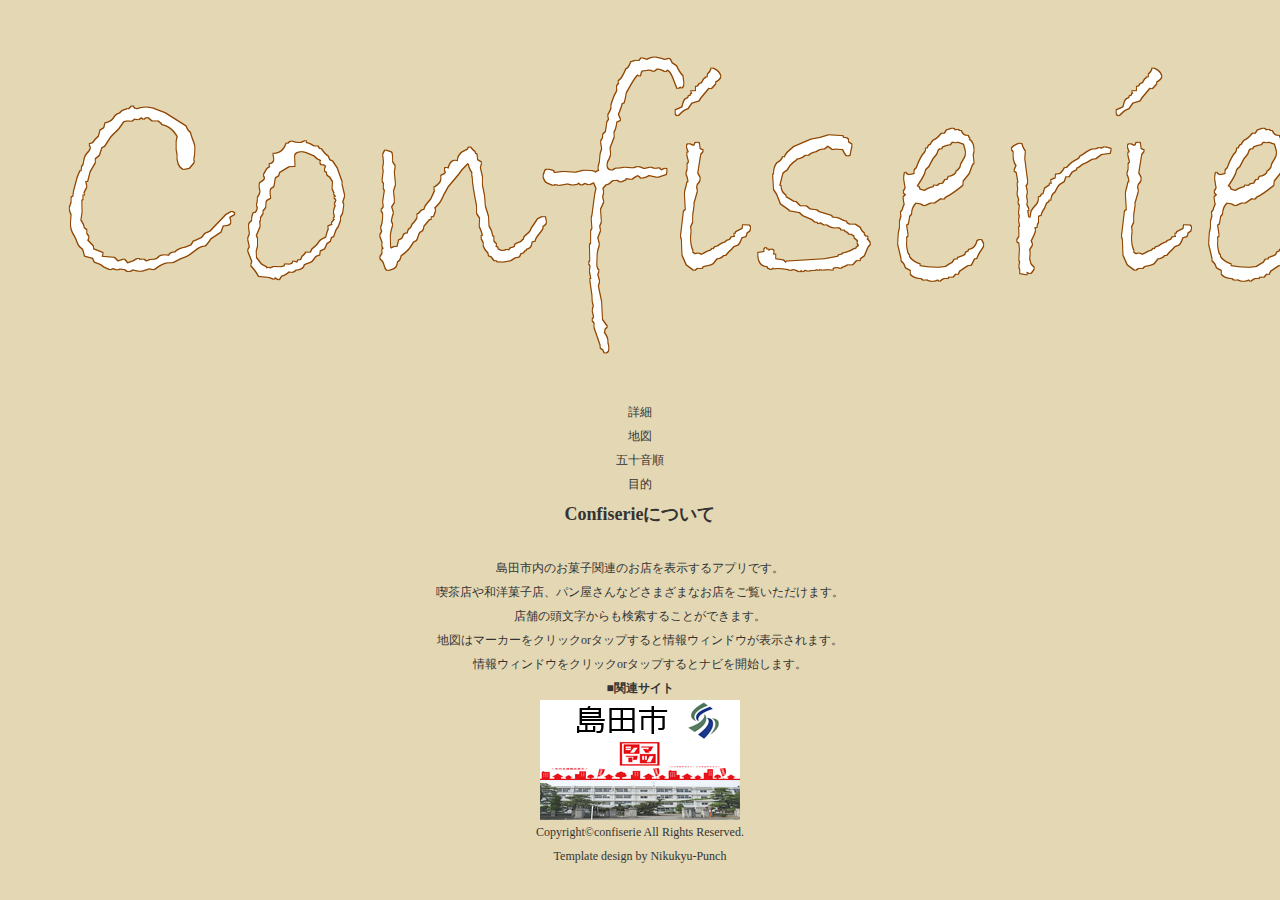
==== index.html @ f80d1ac2 "file to uploade 201601282222" ====
<!DOCTYPE html PUBLIC "-//W3C//DTD XHTML 1.0 Transitional//EN" "http://www.w3.org/TR/xhtml1/DTD/xhtml1-transitional.dtd">
<html xmlns="http://www.w3.org/1999/xhtml" xml:lang="ja" lang="ja">
<head>
<meta http-equiv="Content-Type" content="text/html; charset=shift_jis" />
<meta http-equiv="Content-Style-Type" content="text/css" />
<meta http-equiv="Content-Script-Type" content="text/javascript" />
<meta name="copyright" content="Nikukyu-Punch" />
<title>Confiserie</title>
<meta name="description" content="�����ɃT�C�g���������܂�" />
<meta name="keywords" content="Confiserie,CONFISERIE,confiserie,�R���t�B�Y��,����ӂ�����" />
<link href="./css/style.css" rel="stylesheet" type="text/css" />

<script src="./js/jquery-1.7.2.min.js" type="text/javascript"></script>
<script src="./js/accordion.js" type="text/javascript"></script>
<script src="./js/jquery.csv2table-0.02-b-4.8.js" type="text/javascript" charset="utf-8"></script>

</head>
<body>

<div id="container">

<div id="header">
<h1></h1>
<p class="resizeimage">
<img src="images/Confiserie3.png" alt="" id="logo" />
</p>
</div>

<!--/header-->

<ul class="acordion">
  <li><a href="index.html"><span class="trigger none-submenu">�ڍ�</span></a></li>
  <li><a href="map.html"><span class="trigger none-submenu">�n�}</span></a></li>
  <li><div class="category"><span class="trigger none-submenu">�܏\����</span></div>
    <ul class="submenu">
      <li><a class   = "btn1"
       type    = "button"
       onclick = "$('#main').csv2table('./data/mise.csv',{
		orderBy : [[1,'A']],
		where : [{'furigana':'==��'}]
                });">���s</a></li>

      <li><a class   = "btn1"
       type    = "button"
       onclick = "$('#main').csv2table('./data/mise.csv',{
		orderBy : [[1,'A']],
		where : [{'furigana':'==��'}]

                });">���s</a></li>

      <li><a class   = "btn1"
       type    = "button"li
       onclick = "$('#main').csv2table('./data/mise.csv',{
		orderBy : [[1,'A']],
		where : [{'furigana':'==��'}]

                });">���s</a></li>
      <li><a class   = "btn1"
       type    = "button"
       onclick = "$('#main').csv2table('./data/mise.csv',{
		orderBy : [[1,'A']],
		where : [{'furigana':'==��'}]

                });">���s</a></li>
      <li><a class   = "btn1"
       type    = "button"
       onclick = "$('#main').csv2table('./data/mise.csv',{
		orderBy : [[1,'A']],
		where : [{'furigana':'==��'}]

                });">�ȍs</a></li>
      <li><a class   = "btn1"
       type    = "button"
       onclick = "$('#main').csv2table('./data/mise.csv',{
		orderBy : [[1,'A']],
		where : [{'furigana':'==��'}]

                });">�͍s</a></li>
      <li><a class   = "btn1"
       type    = "button"
       onclick = "$('#main').csv2table('./data/mise.csv',{
		orderBy : [[1,'A']],
		where : [{'furigana':'==��'}]

                });">�܍s</a></li>
      <li><a class   = "btn1"
       type    = "button"
       onclick = "$('#main').csv2table('./data/mise.csv',{
		orderBy : [[1,'A']],
		where : [{'furigana':'==��'}]

                });">��s</a></li>
      <li><a class   = "btn1"
       type    = "button"
       onclick = "$('#main').csv2table('./data/mise.csv',{
		orderBy : [[1,'A']],
		where : [{'furigana':'==��'}]

                });">��s</a></li>
      
    </ul>
  </li>

  
<li><div class="category"><span class="trigger none-submenu">�ړI</span></div>
    <ul class="submenu">
            <li><a class   = "btn1"
       type    = "button"
       onclick = "$('#main').csv2table('./data/mise.csv',{
		orderBy : [[1,'A']],
		where : [{'type':'==�i���X'}]

                });">�i���X</a></li>
            <li><a class   = "btn1"
       type    = "button"
       onclick = "$('#main').csv2table('./data/mise.csv',{
		orderBy : [[1,'A']],
		where : [{'type':'==�a�m�َq'}]

                });">�a�m�َq</a></li>
            <li><a class   = "btn1"
       type    = "button"
       onclick = "$('#main').csv2table('./data/mise.csv',{
		orderBy : [[1,'A']],
		where : [{'type':'==�a�َq'}]

                });">�a�َq</a></li>
            <li><a class   = "btn1"
       type    = "button"
       onclick = "$('#main').csv2table('./data/mise.csv',{
		orderBy : [[1,'A']],
		where : [{'type':'==�m�َq'}]

                });">�m�َq</a></li>
            <li><a class   = "btn1"
       type    = "button"
       onclick = "$('#main').csv2table('./data/mise.csv',{
		orderBy : [[1,'A']],
		where : [{'type':'==�p����'}]

                });">�p����</a></li>
            <li><a class   = "btn1"
       type    = "button"
       onclick = "$('#main').csv2table('./data/mise.csv',{
		orderBy : [[1,'A']],
		where : [{'type':'==���̑�'}]

                });">���̑�</a></li>

    </ul>
  </li>
</ul>

<div id="main">
  
<h2>Confiserie�ɂ���</h2>
<br>

<p>���c�s���̂��َq�֘A�̂��X��\������A�v���ł��B</p>
<p>�i���X��a�m�َq�X�A�p��������Ȃǂ��܂��܂Ȃ��X���������������܂��B</p>
<p>�X�܂̓�����������������邱�Ƃ��ł��܂��B</p>
<p>�n�}�̓}�[�J�[���N���b�Nor�^�b�v����Ə��E�B���h�E���\������܂��B</p>
<p>���E�B���h�E���N���b�Nor�^�b�v����ƃi�r���J�n���܂��B</p>


<p><span class="color1">��<strong>�֘A�T�C�g</strong></span><br />
<a href="http://www.city.shimada.shizuoka.jp" target="_blank"><img src="images/banner_tp2.png" alt="�e���v���[�g�̔��T�C�g�̃e���v���[�g�p���`" width="200" height="40" /></a></p>
<p><a href="http://shimadagaatsui.eshizuoka.jp" target="_blank"><img src="images/banner_md2.png" alt="WEB����T�C�g Moko Design" width="200" height="40" /></a></p>
<p><a href="http://www.edu.pref.shizuoka.jp/shimada-ch/home.nsf" target="_blank"><img src="images/banner_pc2.png" alt="�t���[�ʐ^�T�C�g PHOTO CHIPS" width="200" height="40" /></a></p>



</div>
<!--/main-->


<div id="footer">
Copyright&copy;<a href="index.html">confiserie</a> All Rights Reserved.<br />
<a href="http://nikukyu-punch.com/" target="_blank">Template design by Nikukyu-Punch</a>
</div>
<!--/footer-->


</div>
<!--/container-->


</body>
</html>
---- css/style.css ----
@charset "shift_jis";



body {
	font-family: "���C���I", Meiryo, "�l�r �o�S�V�b�N", Osaka, "�q���M�m�p�S Pro W3", "Hiragino Kaku Gothic Pro";
	font-size: 75%;
	line-height: 2;
	color: #333333;
	background-color: #e4d8b4;
	margin: 0px;
	padding: 0px;
	text-align: center;
	height: 100%;
}

h1,h2,h3,h4,h5,p,ul,ol,li,dl,dt,dd,form{
	margin: 0px;
	padding: 0px;
}

ul{
	list-style-type: none;
}

img {
	border: none;
}

input,textarea,select {
	font-size: 1em;
}

form {
	margin: 0px;
}

table {
	border-collapse:collapse;
	font-size: 100%;
	border-spacing: 0;
}



/*�����N�i�S�ʁj�ݒ�
---------------------------------------------------------------------------*/
a {
	color: #333333;
	text-decoration: none;	/*�J�[�\���I�[�o�[���ɉ����������ݒ�*/
}

a:hover {
	color: blue;			/*�J�[�\���I�[�o�[���̕����F*/
	text-decoration: none;	/*�J�[�\���I�[�o�[���ɉ����������ݒ�*/
}




@media screen and (min-width: 0px) and (max-width: 480px){
/*�R���e�i�[�iHP���͂ރu���b�N�j
---------------------------------------------------------------------------*/
#container {
	width: 100%;
	padding-right: 0px;
	padding-left: 0px;
	background-color: #ffffff;
	text-align: left;
	margin-right: auto;
	margin-left: auto;
}



/*�w�b�_�[�i���S�Ȃǂ������Ă���HP�㕔�u���b�N�j
---------------------------------------------------------------------------*/
#header {
	background-image: url(../images/header_bg5.jpg);	/*�w�i�̖�i�摜*/
	background-repeat: no-repeat;
	background-size: contain;
	height: 143px;	/*�w�b�_�[�̍���*/
	max-width: 100%;
	position: relative;
	background-color: #e4d8b4;
}
	


p.resizeimage img{
width:60%;
}

/*h1�^�O�ݒ�*/
#header h1 {
	font-size: 10px;	/*�����T�C�Y*/
	color: #000000;		/*�����F*/
	line-height: 20px;
	position: absolute;
	left: 55px;		/*�w�b�_�[�u���b�N�ɑ΂��č�����55px�̈ʒu�ɔz�u*/
	top: 0px;		/*�w�b�_�[�u���b�N�ɑ΂��ďォ��90px�̈ʒu�ɔz�u*/
	font-weight: normal;
}

/*���S�摜�̈ʒu�ݒ�*/
#header #logo {
	position: absolute;
	left: 10px;		/*�w�b�_�[�u���b�N�ɑ΂��č�����0px�̈ʒu�ɔz�u*/
	top: 0px;		/*�w�b�_�[�u���b�N�ɑ΂��ďォ��30px�̈ʒu�ɔz�u*/
}



/*���C�����j���[�ݒ�
---------------------------------------------------------------------------*/
li{
list-style: none;
cursor: pointer;
}
 
ul.acordion{

list-style: none;
cursor: pointer;
  width: 100%;
  margin: 0;
  padding: 0;
}
 
ul.acordion li {
 position: relative;
 float: left;
  width: 50%;
  margin: 0;
  padding: 0;
  text-align: center;
background: #2d180d;
color: white;
font-size: 15px;
font-family:HG�ۺ޼��M-PRO;
}

ul.acordion li a {
  margin: 0;
  padding: 0;
  font-size: 15px;
  color: white;
  text-align: center;
 display: block;
 
}

ul.acordion li ul {
margin: 0;
padding: 0;
  list-style: none;
  position: absolute;
  z-index: 100;
  top: 100%;
  left: 0;
  width: 100%;
  font-family:HG�ۺ޼��M-PRO;
}
 
ul.acordion li ul li {
background: #2d180d;//�A�R�[�f�B�I���̒��̐F
position: relative;
  width: 100%;
  margin: 0;
  padding: 0;
  text-align: center;
height: 35px;
}
 
ul.acordion li ul li a {

padding: 0px;

  text-align: left;
  font-size: 13px;
  font-weight: normal;
  color: white;
  text-align: center;
}
 
ul.acordion li .none-submenu {
background: url(trigger-arrow.png) no-repeat 100% 50%;
background-size: 2%;
display: block;
padding: 15px;
}
 
ul.acordion li .active-submenu {
background: url(triggeractive-arrow.png) no-repeat 100% 50%;
display: block;
padding: 15px;
}
ul.acordion li ul li a:after {
display: block;
position: absolute;
top: 50%;
right: 10px;
width: 7px;
height: 7px;
margin-top: -4px;
border-top: solid 2px #a9a9a9;
border-right: solid 2px #a9a9a9;
-webkit-transform: rotate(45deg);
transform: rotate(45deg);
content: "";
}

ul.acordion li :hover{ background: #361d10 }



/*���C���R���e���c
---------------------------------------------------------------------------*/
#main {
	clear: left;
	width: 100%;
	padding-top: 30px;
	padding-bottom: 70px;
}

/*h2�^�O�ݒ�*/
#main h2 {
	color: #FFFFFF;	/*�����F*/
	//background-image: url(../images/h2_bg3.gif);	/*�w�i�摜*/
	background-color: #2d180d;
	background-repeat: repeat-y;				/*Y��(�c��)�Ƀ��s�[�g*/
	background-position: left;
	background-size: 100%;
	font-size: 120%;	/*�����T�C�Y*/
	padding-left: 10px;
	padding-top: 5px;
	padding-bottom: 5px;
	font-family: HG�ۺ޼��M-PRO;
}

/*�i���^�O�̗]���ݒ�*/
#main p {
	padding: 0.5em 10px 1em;
}
#map{
	width: 80%; 
	height: 300px; 
	position: relative;
	left: 10%; 
}


/*�t�b�^�[
---------------------------------------------------------------------------*/
#footer {
	text-align: center;	/*���̃e�L�X�g���Z���^�����O*/
	clear: both;
	width: 100%;
	padding-top: 20px;
	padding-bottom: 20px;
	background-color: #000000;
	background-image: url(../images/footer_bg5.jpg);	/*�t�b�^�[�̔w�i�摜*/
	background-repeat: no-repeat;
	background-position: center bottom;
	color: #000000;	/*�����F*/
}

/*�t�b�^�[���Ƀ����N�ݒ肵���ꍇ�p*/
#footer a {
	color: #000000;
	text-decoration: none;
}



/*���̑�
---------------------------------------------------------------------------*/
.look {
	background-color: #E4E4E4;
}

.mb1em {
	margin-bottom: 1em;
}

.clear {
	clear: both;
}

ul.disc {
	padding: 0.5em 10px 0.5em 25px;
	list-style: disc;
}

.color1 {
	color: #FF0000;
}
}



@media screen and (min-width: 481px) and (max-width: 780px) {
/*�R���e�i�[�iHP���͂ރu���b�N�j
---------------------------------------------------------------------------*/
#container {
	width: 100%;
	padding-right: 0px;
	padding-left: 0px;
	background-color: #ffffff;
	text-align: left;
	margin-right: auto;
	margin-left: auto;
}



/*�w�b�_�[�i���S�Ȃǂ������Ă���HP�㕔�u���b�N�j
---------------------------------------------------------------------------*/
#header {
	background-image: url(../images/header_bg5.jpg);	/*�w�i�̖�i�摜*/
	background-repeat: no-repeat;
	background-size: contain;
	height: 230px;	/*�w�b�_�[�̍���*/
	max-width: 100%;
	position: relative;
	background-color: #e4d8b4;
}

p.resizeimage img{
width: 60%;
}

/*h1�^�O�ݒ�*/
#header h1 {
	font-size: 10px;	/*�����T�C�Y*/
	color: #000000;		/*�����F*/
	line-height: 20px;
	position: absolute;
	left: 55px;		/*�w�b�_�[�u���b�N�ɑ΂��č�����55px�̈ʒu�ɔz�u*/
	top: 90px;		/*�w�b�_�[�u���b�N�ɑ΂��ďォ��90px�̈ʒu�ɔz�u*/
	font-weight: normal;
}


/*���S�摜�̈ʒu�ݒ�*/
#header #logo {
	position: absolute;
	left: 0px;		/*�w�b�_�[�u���b�N�ɑ΂��č�����0px�̈ʒu�ɔz�u*/
	top: 10px;		/*�w�b�_�[�u���b�N�ɑ΂��ďォ��30px�̈ʒu�ɔz�u*/
}



/*���C�����j���[�ݒ�
---------------------------------------------------------------------------*/



li{
list-style: none;
cursor: pointer;
}
 
ul.acordion{
list-style: none;
cursor: pointer;
  width: 100%;
  margin: 0;
  padding: 0;
}
 
ul.acordion li {
 position: relative;
  width: 25%;
  float: left;
  margin: 0;
  padding: 0;
  text-align: center;
background: #2d180d;
color: white;
font-size: 15px;
font-family:HG�ۺ޼��M-PRO;
}

ul.acordion li a {
  margin: 0;
  padding: 0;
  font-size: 15px;
  color: white;
  text-align: center;
 display: block;
 
}

ul.acordion li ul {
margin: 0;
padding: 0;
  list-style: none;
  position: absolute;
  z-index: 100;
  top: 100%;
  left: 0;
  width: 100%;
  font-family:HG�ۺ޼��M-PRO;
}
 
ul.acordion li ul li {
background: #2d180d;//�A�R�[�f�B�I���̒��̐F
position: relative;
  width: 100%;
  margin: 0;
  padding: 0;
  text-align: center;
height: 35px;
}
 
ul.acordion li ul li a {

padding: 0px;

  text-align: left;
  font-size: 13px;
  font-weight: normal;
  color: white;
  text-align: center;
}
 
ul.acordion li .none-submenu {
background: url(trigger-arrow.png) no-repeat 100% 50%;
background-size: 2%;
display: block;
padding: 15px;
}
 
ul.acordion li .active-submenu {
background: url(triggeractive-arrow.png) no-repeat 100% 50%;
display: block;
padding: 15px;
}
ul.acordion li ul li a:after {
display: block;
position: absolute;
top: 50%;
right: 10px;
width: 7px;
height: 7px;
margin-top: -4px;
border-top: solid 2px #a9a9a9;
border-right: solid 2px #a9a9a9;
-webkit-transform: rotate(45deg);
transform: rotate(45deg);
content: "";
}

ul.acordion li :hover{ background: #361d10 }



/*���C���R���e���c
---------------------------------------------------------------------------*/
#main {
	clear: left;
	width: 100%;
	padding-top: 30px;
	padding-bottom: 70px;
}

/*h2�^�O�ݒ�*/
#main h2 {
	color: #FFFFFF;	/*�����F*/
	//background-image: url(../images/h2_bg3.gif);	/*�w�i�摜*/
	background-color: #2d180d;
	background-repeat: repeat-y;				/*Y��(�c��)�Ƀ��s�[�g*/
	background-position: left;
	background-size: 100%;
	font-size: 120%;	/*�����T�C�Y*/
	padding-left: 10px;
	padding-top: 30px;
	padding-bottom: 5px;
	font-family: HG�ۺ޼��M-PRO;
}

/*�i���^�O�̗]���ݒ�*/
#main p {
	padding: 0.5em 10px 1em;
}
#map{
	width: 80%;
	height: 350px;
	position: relative;
	left:10%; 
}


/*�t�b�^�[
---------------------------------------------------------------------------*/
#footer {
	text-align: center;	/*���̃e�L�X�g���Z���^�����O*/
	clear: both;
	width: 100%;
	padding-top: 20px;
	padding-bottom: 20px;
	background-color: #000000;
	background-image: url(../images/footer_bg5.jpg);	/*�t�b�^�[�̔w�i�摜*/
	background-repeat: no-repeat;
	background-position: center bottom;
	color: #000000;	/*�����F*/
}

/*�t�b�^�[���Ƀ����N�ݒ肵���ꍇ�p*/
#footer a {
	color: #000000;
	text-decoration: none;
}



/*���̑�
---------------------------------------------------------------------------*/
.look {
	background-color: #E4E4E4;
}

.mb1em {
	margin-bottom: 1em;
}

.clear {
	clear: both;
}

ul.disc {
	padding: 0.5em 10px 0.5em 25px;
	list-style: disc;
}

.color1 {
	color: #FF0000;
}
}


@media screen and (min-width: 781px) {

/*�R���e�i�[�iHP���͂ރu���b�N�j
---------------------------------------------------------------------------*/
#container {
	width: 898px;
	padding-right: 0px;
	padding-left: 0px;
	background-color: #ffffff;
	text-align: left;
	margin-right: auto;
	margin-left: auto;
}



/*�w�b�_�[�i���S�Ȃǂ������Ă���HP�㕔�u���b�N�j
---------------------------------------------------------------------------*/
#header {
	background-image: url(../images/header_bg5.jpg);	/*�w�i�̖�i�摜*/
	background-repeat: no-repeat;
	background-size: contain;
	height: 290px;	/*�w�b�_�[�̍���*/
	max-width: 100%;
	position: relative;
	
}

p.resizeimage img{
width: 60%;
}

/*h1�^�O�ݒ�*/
#header h1 {
	font-size: 10px;	/*�����T�C�Y*/
	color: #000000;		/*�����F*/
	line-height: 20px;
	position: absolute;
	left: 55px;		/*�w�b�_�[�u���b�N�ɑ΂��č�����55px�̈ʒu�ɔz�u*/
	top: 90px;		/*�w�b�_�[�u���b�N�ɑ΂��ďォ��90px�̈ʒu�ɔz�u*/
	font-weight: normal;
}


/*���S�摜�̈ʒu�ݒ�*/
#header #logo {
	position: absolute;
	left: 0px;		/*�w�b�_�[�u���b�N�ɑ΂��č�����0px�̈ʒu�ɔz�u*/
	top: 10px;		/*�w�b�_�[�u���b�N�ɑ΂��ďォ��30px�̈ʒu�ɔz�u*/
}



/*���C�����j���[�ݒ�
---------------------------------------------------------------------------*/



li{
list-style: none;
cursor: pointer;
}

ul.acordion{
list-style: none;
cursor: pointer;
  width: 100%;
  margin: 0;
  padding: 0;
}

ul.acordion li {
 position: relative;
  width: 25%;
  float: left;
  margin: 0;
  padding: 0;
  text-align: center;
background: #2d180d;
color: white;
font-size: 15px;
font-family:HG�ۺ޼��M-PRO;
}

ul.acordion li a {
  margin: 0;
  padding: 0;
  font-size: 15px;
  color: white;
  text-align: center;
  display: block;
 
}

ul.acordion li ul{
margin: 0;
padding: 0;
  list-style: none;
  position: absolute;
  z-index: 100;
  top: 100%;
  left: 0;
  width: 100%;
  font-family:HG�ۺ޼��M-PRO;
}
 
ul.acordion li ul li {
background: #2d180d;//�A�R�[�f�B�I���̒��̐F
position: relative;
  width: 100%;
  margin: 0;
  padding: 0;
  text-align: center;
height: 35px;
}
 
ul.acordion li ul li a {

padding: 0px;

  text-align: left;
  font-size: 13px;
  font-weight: normal;
  color: white;
  text-align: center;
}
 
ul.acordion li .none-submenu {
background: url(trigger-arrow.png) no-repeat 100% 50%;
background-size: 2%;
display: block;
padding: 15px;
}
 
ul.acordion li .active-submenu {
background: url(triggeractive-arrow.png) no-repeat 100% 50%;
display: block;
padding: 15px;
}
ul.acordion li ul li a:after {
display: block;
position: absolute;
top: 50%;
right: 10px;
width: 7px;
height: 7px;
margin-top: -4px;
border-top: solid 2px #a9a9a9;
border-right: solid 2px #a9a9a9;
-webkit-transform: rotate(45deg);
transform: rotate(45deg);
content: "";
}

ul.acordion li :hover{ background: #361d10 }



/*���C���R���e���c
---------------------------------------------------------------------------*/
#main {
	clear: left;
	width: 100%;
	padding-top: 30px;
	padding-bottom: 50px;
}

/*h2�^�O�ݒ�*/
#main h2 {
	color: #FFFFFF;	/*�����F*/
	//background-image: url(../images/h2_bg3.gif);	/*�w�i�摜*/
	background-color: #2d180d;
	background-repeat: repeat-y;				/*Y��(�c��)�Ƀ��s�[�g*/
	background-position: left;
	background-size: 100%;
	font-size: 120%;	/*�����T�C�Y*/
	padding-left: 10px;
	padding-top: 5px;
	padding-bottom: 5px;
	font-family: HG�ۺ޼��M-PRO;
}

/*�i���^�O�̗]���ݒ�*/
#main p {
	padding: 0.5em 10px 1em;
}
#map{
	width: 80%;
	height: 400px;
	position: relative;
	left:80px; 
}


/*�t�b�^�[
---------------------------------------------------------------------------*/
#footer {
	text-align: center;	/*���̃e�L�X�g���Z���^�����O*/
	clear: both;
	width: 100%;
	padding-top: 20px;
	padding-bottom: 20px;
	background-color: #ffffff;
	background-image: url(../images/footer_bg5.jpg);	/*�t�b�^�[�̔w�i�摜*/
	background-repeat: no-repeat;
	background-position: center bottom;
	color: #000000;	/*�����F*/
	
}

/*�t�b�^�[���Ƀ����N�ݒ肵���ꍇ�p*/
#footer a {
	color: #000000;
	text-decoration: none;
}



/*���̑�
---------------------------------------------------------------------------*/
.look {
	background-color: #E4E4E4;
}

.mb1em {
	margin-bottom: 1em;
}

.clear {
	clear: both;
}

ul.disc {
	padding: 0.5em 10px 0.5em 25px;
	list-style: disc;
}

.color1 {
	color: #FF0000;
}
}
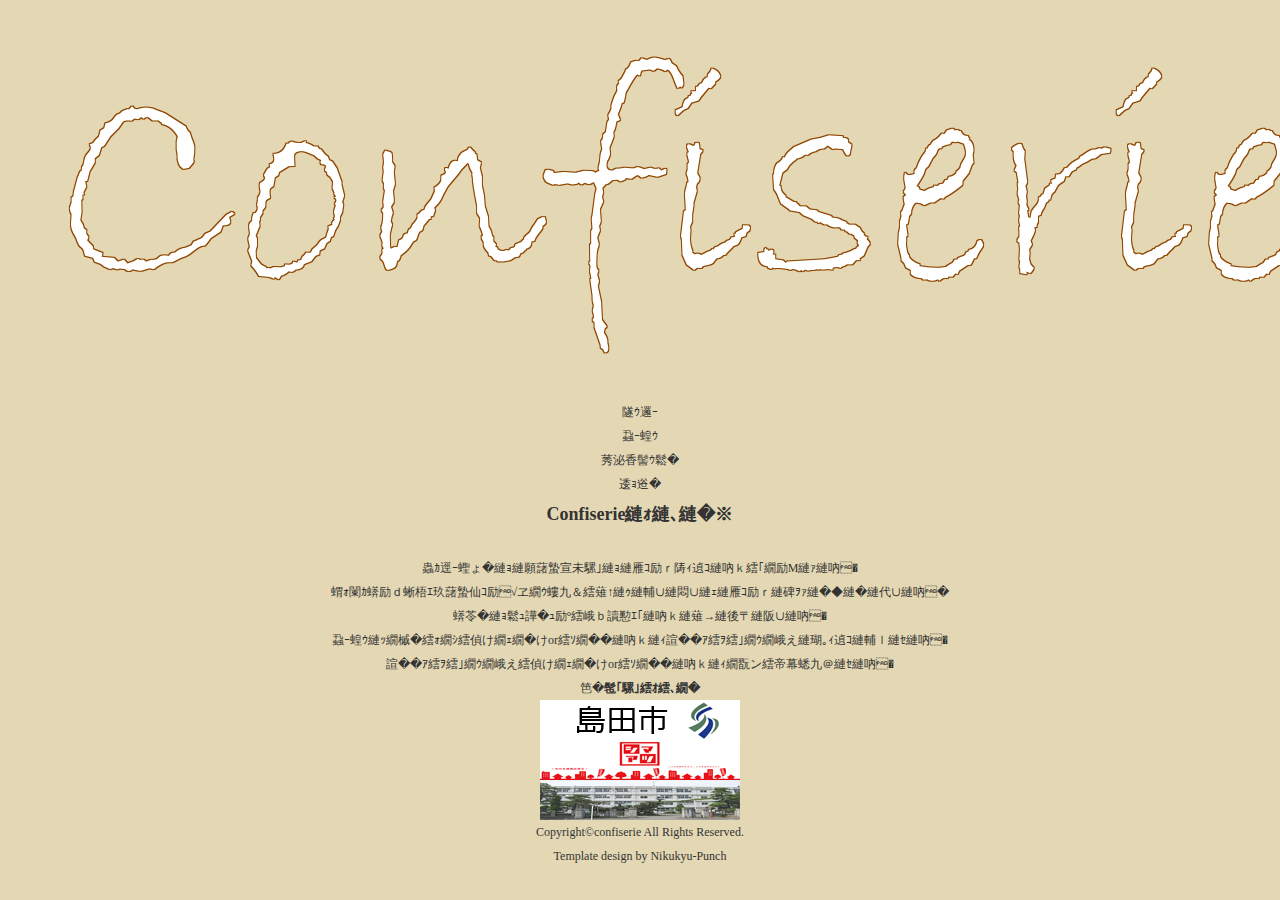
==== commit 2cd102cb: "file to update 201601290624" ====
--- a/index.html
+++ b/index.html
@@ -6,8 +6,8 @@
 <meta http-equiv="Content-Script-Type" content="text/javascript" />
 <meta name="copyright" content="Nikukyu-Punch" />
 <title>Confiserie</title>
-<meta name="description" content="�����ɃT�C�g���������܂�" />
-<meta name="keywords" content="Confiserie,CONFISERIE,confiserie,�R���t�B�Y��,����ӂ�����" />
+<meta name="description" content="ここにサイト説明を入れます" />
+<meta name="keywords" content="Confiserie,CONFISERIE,confiserie,コンフィズリ,こんふぃずり" />
 <link href="./css/style.css" rel="stylesheet" type="text/css" />
 
 <script src="./js/jquery-1.7.2.min.js" type="text/javascript"></script>
@@ -29,123 +29,123 @@
 <!--/header-->
 
 <ul class="acordion">
-  <li><a href="index.html"><span class="trigger none-submenu">�ڍ�</span></a></li>
-  <li><a href="map.html"><span class="trigger none-submenu">�n�}</span></a></li>
-  <li><div class="category"><span class="trigger none-submenu">�܏\����</span></div>
+  <li><a href="index.html"><span class="trigger none-submenu">詳細</span></a></li>
+  <li><a href="map.html"><span class="trigger none-submenu">地図</span></a></li>
+  <li><div class="category"><span class="trigger none-submenu">五十音順</span></div>
     <ul class="submenu">
       <li><a class   = "btn1"
        type    = "button"
        onclick = "$('#main').csv2table('./data/mise.csv',{
 		orderBy : [[1,'A']],
-		where : [{'furigana':'==��'}]
-                });">���s</a></li>
+		where : [{'furigana':'==あ'}]
+                });">あ行</a></li>
 
       <li><a class   = "btn1"
        type    = "button"
        onclick = "$('#main').csv2table('./data/mise.csv',{
 		orderBy : [[1,'A']],
-		where : [{'furigana':'==��'}]
+		where : [{'furigana':'==か'}]
 
-                });">���s</a></li>
+                });">か行</a></li>
 
       <li><a class   = "btn1"
        type    = "button"li
        onclick = "$('#main').csv2table('./data/mise.csv',{
 		orderBy : [[1,'A']],
-		where : [{'furigana':'==��'}]
+		where : [{'furigana':'==さ'}]
 
-                });">���s</a></li>
+                });">さ行</a></li>
       <li><a class   = "btn1"
        type    = "button"
        onclick = "$('#main').csv2table('./data/mise.csv',{
 		orderBy : [[1,'A']],
-		where : [{'furigana':'==��'}]
+		where : [{'furigana':'==た'}]
 
-                });">���s</a></li>
+                });">た行</a></li>
       <li><a class   = "btn1"
        type    = "button"
        onclick = "$('#main').csv2table('./data/mise.csv',{
 		orderBy : [[1,'A']],
-		where : [{'furigana':'==��'}]
+		where : [{'furigana':'==な'}]
 
-                });">�ȍs</a></li>
+                });">な行</a></li>
       <li><a class   = "btn1"
        type    = "button"
        onclick = "$('#main').csv2table('./data/mise.csv',{
 		orderBy : [[1,'A']],
-		where : [{'furigana':'==��'}]
+		where : [{'furigana':'==は'}]
 
-                });">�͍s</a></li>
+                });">は行</a></li>
       <li><a class   = "btn1"
        type    = "button"
        onclick = "$('#main').csv2table('./data/mise.csv',{
 		orderBy : [[1,'A']],
-		where : [{'furigana':'==��'}]
+		where : [{'furigana':'==ま'}]
 
-                });">�܍s</a></li>
+                });">ま行</a></li>
       <li><a class   = "btn1"
        type    = "button"
        onclick = "$('#main').csv2table('./data/mise.csv',{
 		orderBy : [[1,'A']],
-		where : [{'furigana':'==��'}]
+		where : [{'furigana':'==や'}]
 
-                });">��s</a></li>
+                });">や行</a></li>
       <li><a class   = "btn1"
        type    = "button"
        onclick = "$('#main').csv2table('./data/mise.csv',{
 		orderBy : [[1,'A']],
-		where : [{'furigana':'==��'}]
+		where : [{'furigana':'==ら'}]
 
-                });">��s</a></li>
+                });">ら行</a></li>
       
     </ul>
   </li>
 
-  
-<li><div class="category"><span class="trigger none-submenu">�ړI</span></div>
+  
+<li><div class="category"><span class="trigger none-submenu">目的</span></div>
     <ul class="submenu">
             <li><a class   = "btn1"
        type    = "button"
        onclick = "$('#main').csv2table('./data/mise.csv',{
 		orderBy : [[1,'A']],
-		where : [{'type':'==�i���X'}]
+		where : [{'type':'==喫茶店'}]
 
-                });">�i���X</a></li>
+                });">喫茶店</a></li>
             <li><a class   = "btn1"
        type    = "button"
        onclick = "$('#main').csv2table('./data/mise.csv',{
 		orderBy : [[1,'A']],
-		where : [{'type':'==�a�m�َq'}]
+		where : [{'type':'==和洋菓子'}]
 
-                });">�a�m�َq</a></li>
+                });">和洋菓子</a></li>
             <li><a class   = "btn1"
        type    = "button"
        onclick = "$('#main').csv2table('./data/mise.csv',{
 		orderBy : [[1,'A']],
-		where : [{'type':'==�a�َq'}]
+		where : [{'type':'==和菓子'}]
 
-                });">�a�َq</a></li>
+                });">和菓子</a></li>
             <li><a class   = "btn1"
        type    = "button"
        onclick = "$('#main').csv2table('./data/mise.csv',{
 		orderBy : [[1,'A']],
-		where : [{'type':'==�m�َq'}]
+		where : [{'type':'==洋菓子'}]
 
-                });">�m�َq</a></li>
+                });">洋菓子</a></li>
             <li><a class   = "btn1"
        type    = "button"
        onclick = "$('#main').csv2table('./data/mise.csv',{
 		orderBy : [[1,'A']],
-		where : [{'type':'==�p����'}]
+		where : [{'type':'==パン屋'}]
 
-                });">�p����</a></li>
+                });">パン屋</a></li>
             <li><a class   = "btn1"
        type    = "button"
        onclick = "$('#main').csv2table('./data/mise.csv',{
 		orderBy : [[1,'A']],
-		where : [{'type':'==���̑�'}]
+		where : [{'type':'==その他'}]
 
-                });">���̑�</a></li>
+                });">その他</a></li>
 
     </ul>
   </li>
@@ -153,20 +153,20 @@
 
 <div id="main">
   
-<h2>Confiserie�ɂ���</h2>
+<h2>Confiserieについて</h2>
 <br>
 
-<p>���c�s���̂��َq�֘A�̂��X��\������A�v���ł��B</p>
-<p>�i���X��a�m�َq�X�A�p��������Ȃǂ��܂��܂Ȃ��X���������������܂��B</p>
-<p>�X�܂̓�����������������邱�Ƃ��ł��܂��B</p>
-<p>�n�}�̓}�[�J�[���N���b�Nor�^�b�v����Ə��E�B���h�E���\������܂��B</p>
-<p>���E�B���h�E���N���b�Nor�^�b�v����ƃi�r���J�n���܂��B</p>
+<p>島田市内のお菓子関連のお店を表示するアプリです。</p>
+<p>喫茶店や和洋菓子店、パン屋さんなどさまざまなお店をご覧いただけます。</p>
+<p>店舗の頭文字からも検索することができます。</p>
+<p>地図はマーカーをクリックorタップすると情報ウィンドウが表示されます。</p>
+<p>情報ウィンドウをクリックorタップするとナビを開始します。</p>
 
 
-<p><span class="color1">��<strong>�֘A�T�C�g</strong></span><br />
-<a href="http://www.city.shimada.shizuoka.jp" target="_blank"><img src="images/banner_tp2.png" alt="�e���v���[�g�̔��T�C�g�̃e���v���[�g�p���`" width="200" height="40" /></a></p>
-<p><a href="http://shimadagaatsui.eshizuoka.jp" target="_blank"><img src="images/banner_md2.png" alt="WEB����T�C�g Moko Design" width="200" height="40" /></a></p>
-<p><a href="http://www.edu.pref.shizuoka.jp/shimada-ch/home.nsf" target="_blank"><img src="images/banner_pc2.png" alt="�t���[�ʐ^�T�C�g PHOTO CHIPS" width="200" height="40" /></a></p>
+<p><span class="color1">■<strong>関連サイト</strong></span><br />
+<a href="http://www.city.shimada.shizuoka.jp" target="_blank"><img src="images/banner_tp2.png" alt="テンプレート販売サイトのテンプレートパンチ" width="200" height="40" /></a></p>
+<p><a href="http://shimadagaatsui.eshizuoka.jp" target="_blank"><img src="images/banner_md2.png" alt="WEB制作サイト Moko Design" width="200" height="40" /></a></p>
+<p><a href="http://www.edu.pref.shizuoka.jp/shimada-ch/home.nsf" target="_blank"><img src="images/banner_pc2.png" alt="フリー写真サイト PHOTO CHIPS" width="200" height="40" /></a></p>
 
 
 
